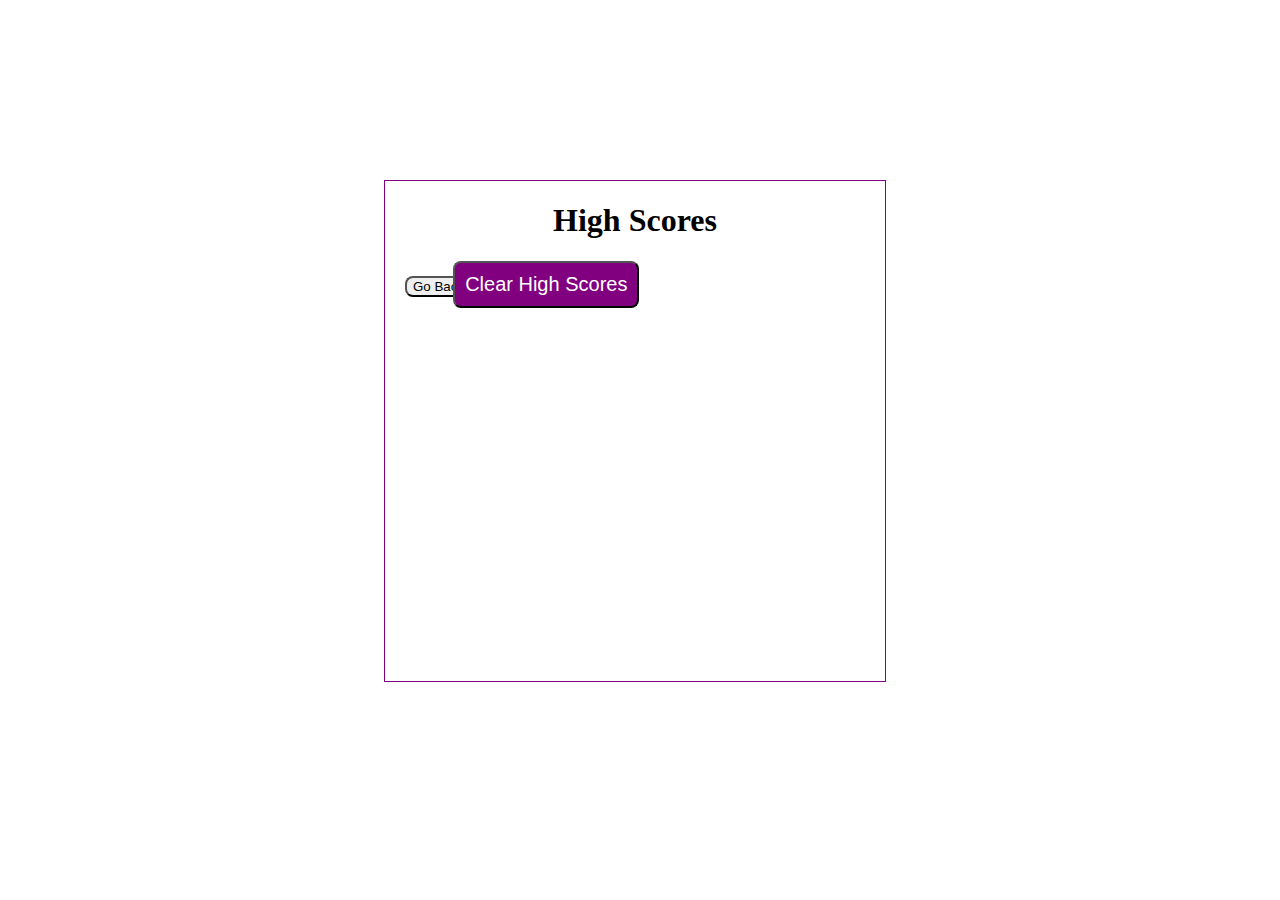
==== Tabulated_High_Score.html @ 6bb71230 "tweak index.html add style.css javaScript for getting high score and html file to store and tabular " ====
<!DOCTYPE html>
<html lang="en-us">
  <head>
    <meta charset="UTF-8" />
    <meta name="viewport" content="width=device-width, initial-scale=1.0" />
    <meta http-equiv="X-UA-Compatible" content="ie=edge" />
    <link rel="stylesheet" href="assets/css/style.css">
    <title>Tabulated High Scores</title>
  </head>

  <body>
    <!-- This is a wrapper -->
    <div id="wrapper">
        <!-- Div for timer -->
        <div id="currentTime"></div>
        <!-- Div for quiz content -->
        <div id="questionsDiv">
            <h1>High Scores</h1>
            <ul id="highScore"></ul>
            <!-- Buttons -->
            <button id="retake">Go Back</button>
            <button id="clear" value="reset">Clear High Scores</button>
        </div>
    </div>
    <script src="assets/js/highScore.js"></script>
</body>

</html>
---- assets/css/style.css ----
#wrapper {
            position: absolute;
            left: 30%;
            top: 20%;
            width: 500px;
            height: 500px;
            border: 1px solid purple;
        }
        #startTime {
            background-color: purple;
            margin-left: 33%;
            padding: 15px 32px;
            font-size: 20px;
            color: white;
        }
        #questionsDiv {
            margin: 20px;
        }

        #currentTime {
            float: right;
        }

        #reTake {
            background-color: purple;
            position: relative;
            padding: 10px;
            font-size: 20px;
            color: white;
            top: 30%;
            left: 55%;
            width: auto;
            text-align: center;
            text-decoration: none;
        }



        #clear {
            background-color: purple;
            position: relative;
            padding: 10px;
            font-size: 20px;
            color: white;
            top: 30%;
            right: 5%;
            text-align: center;
        }

        button {
            border-radius: 8px;
        }

        textarea {
            width: 90%;
            margin: 20px;
        }

        #Submit {
            background-color: purple;
            margin-left: 33%;
            padding: 15px 32px;
            font-size: 20px;
            color: white;
        }

        label {
            margin-right: 10px;
        }
        input {
            margin-bottom: 20px;
            width: 50%;
            border: 1px solid lightgray;
        }

        h1 {
            text-align: center;
        }

        li {
            background-color: purple;
            margin-top: 10px;
            padding: 5px 15px;
            width: 80%;
            font-size: 18px;
            color: white;
        }

        #createDiv {
            margin-top: 20px;
            border-top: 1px solid lightgray;
        }

        /* Start media queries */
        /* A Media Query max-width: 786px */
@media screen and (max-width: 786px) {
    /* Resized content to fit 786px  */
        body {
            max-width: 786px;
        }
    /* Resized main-content to fit 786px  */
    #wrapper {
        position: absolute;
        left: 20%;
    }

    a {
        margin-left: 20%;
    }
        #reTake {
            
            position: relative;
            left: 55%;
        }

        #reTake {
            
            position: relative;
            right: 5%;
            
        }
    }
        
    /* A Media Query max-width: 640px */
    @media screen and (max-width: 640px) {
     /* Resized content to fit 640px  */
     body {
            min-width: 640px;
        }
    /* Resized main-content to fit 640px  */
    #wrapper {
        position: absolute;
        left: 10%;
    }
      a {
          margin-left: 10%;
      }

     
}
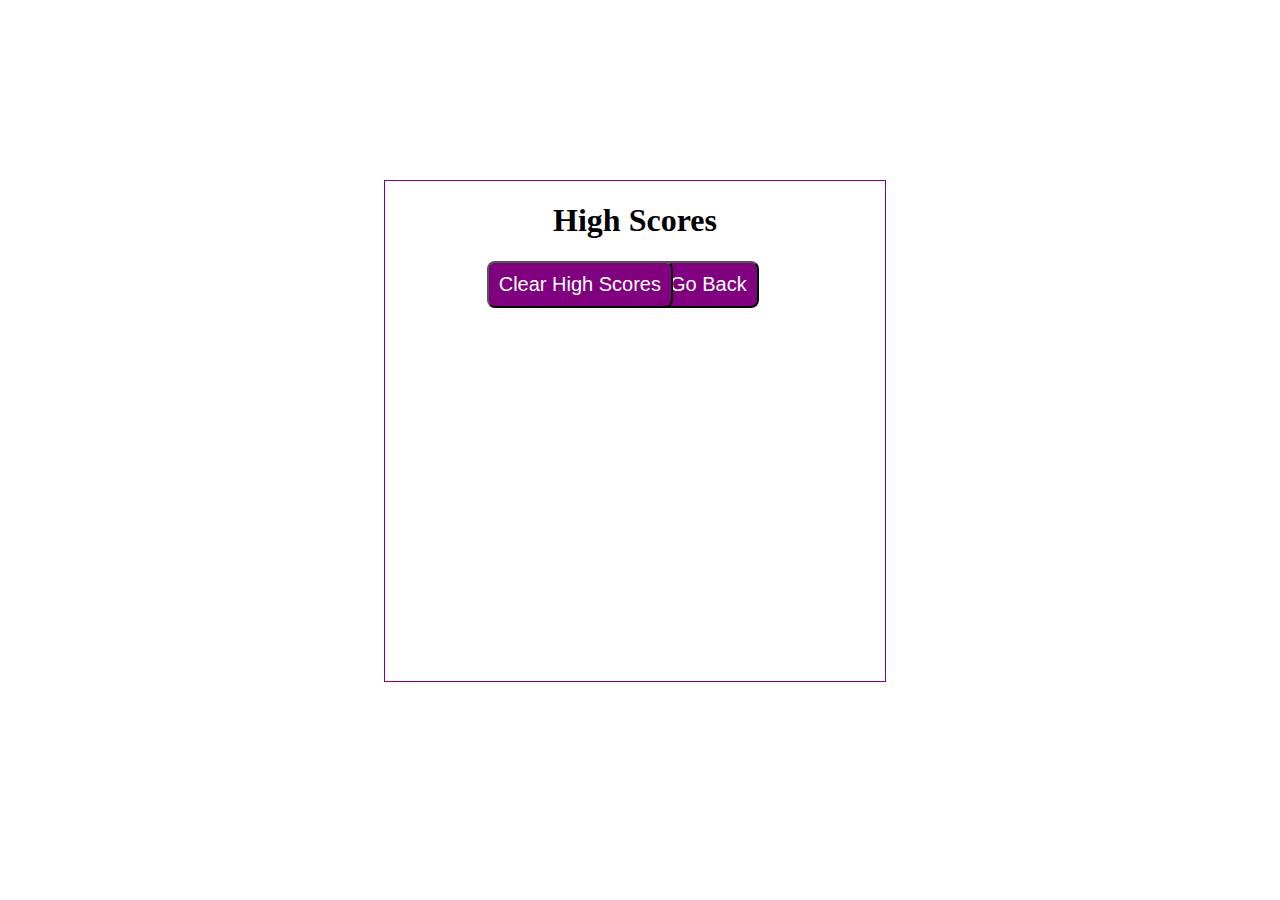
==== commit ebc7a5a6: "trouble shooting submit botton and high score html" ====
--- a/Tabulated_High_Score.html
+++ b/Tabulated_High_Score.html
@@ -13,12 +13,12 @@
     <div id="wrapper">
         <!-- Div for timer -->
         <div id="currentTime"></div>
-        <!-- Div for quiz content -->
+        <!-- Formatting quiz content -->
         <div id="questionsDiv">
             <h1>High Scores</h1>
             <ul id="highScore"></ul>
             <!-- Buttons -->
-            <button id="retake">Go Back</button>
+            <button id="reTake">Go Back</button>
             <button id="clear" value="reset">Clear High Scores</button>
         </div>
     </div>
--- a/assets/css/style.css
+++ b/assets/css/style.css
@@ -114,7 +114,7 @@
             left: 55%;
         }
 
-        #reTake {
+        #clear {
             
             position: relative;
             right: 5%;
